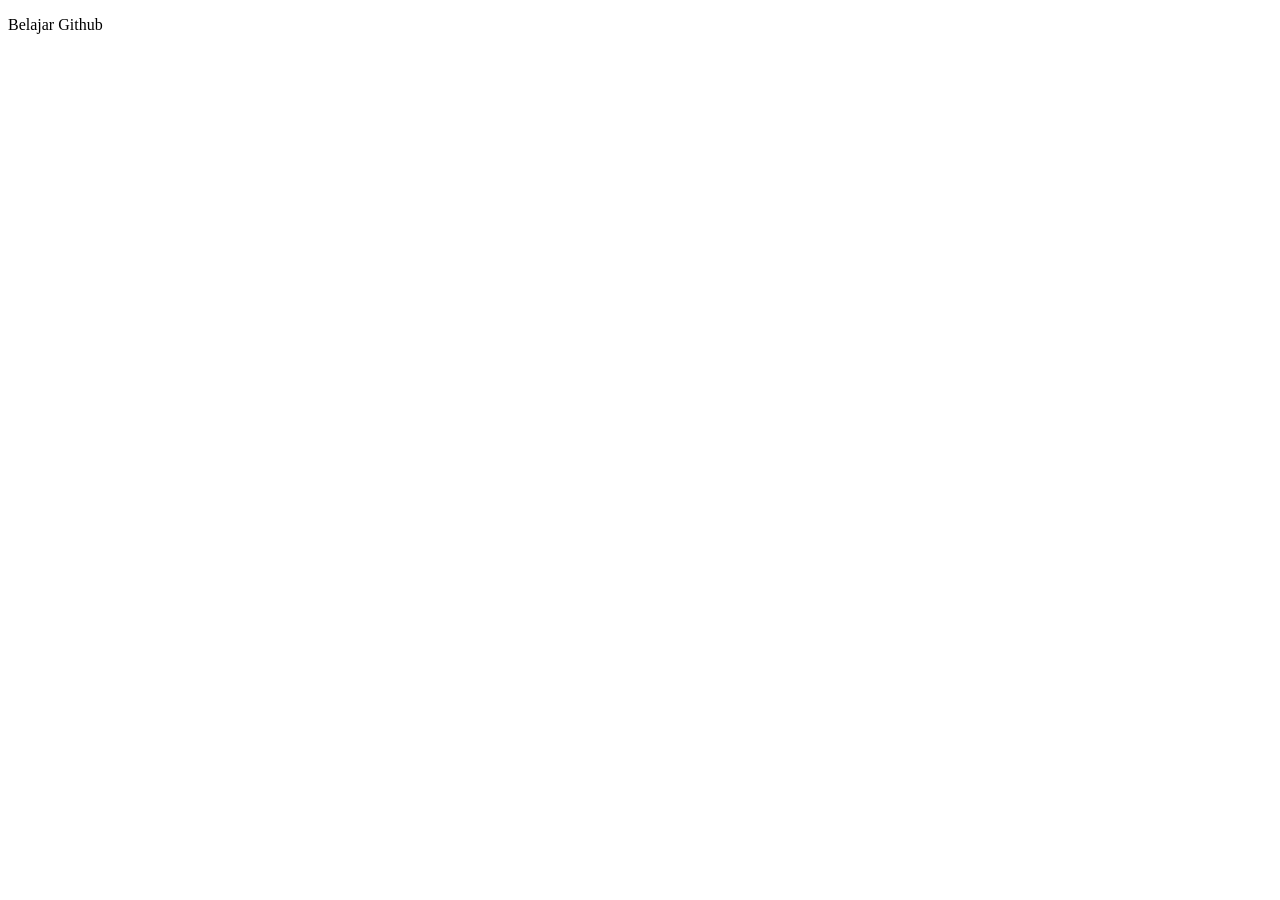
==== P4hiq/index.html @ f39af81c "Menambahkan index.html" ====
<!DOCTYPE html>
<html lang="en">
<head>
    <meta charset="UTF-8">
    <meta name="viewport" content="width=device-width, initial-scale=1.0">
    <title>Belajar Git HUb</title>
</head>
<body>
    <P>Belajar Github</P>
</body>
</html>
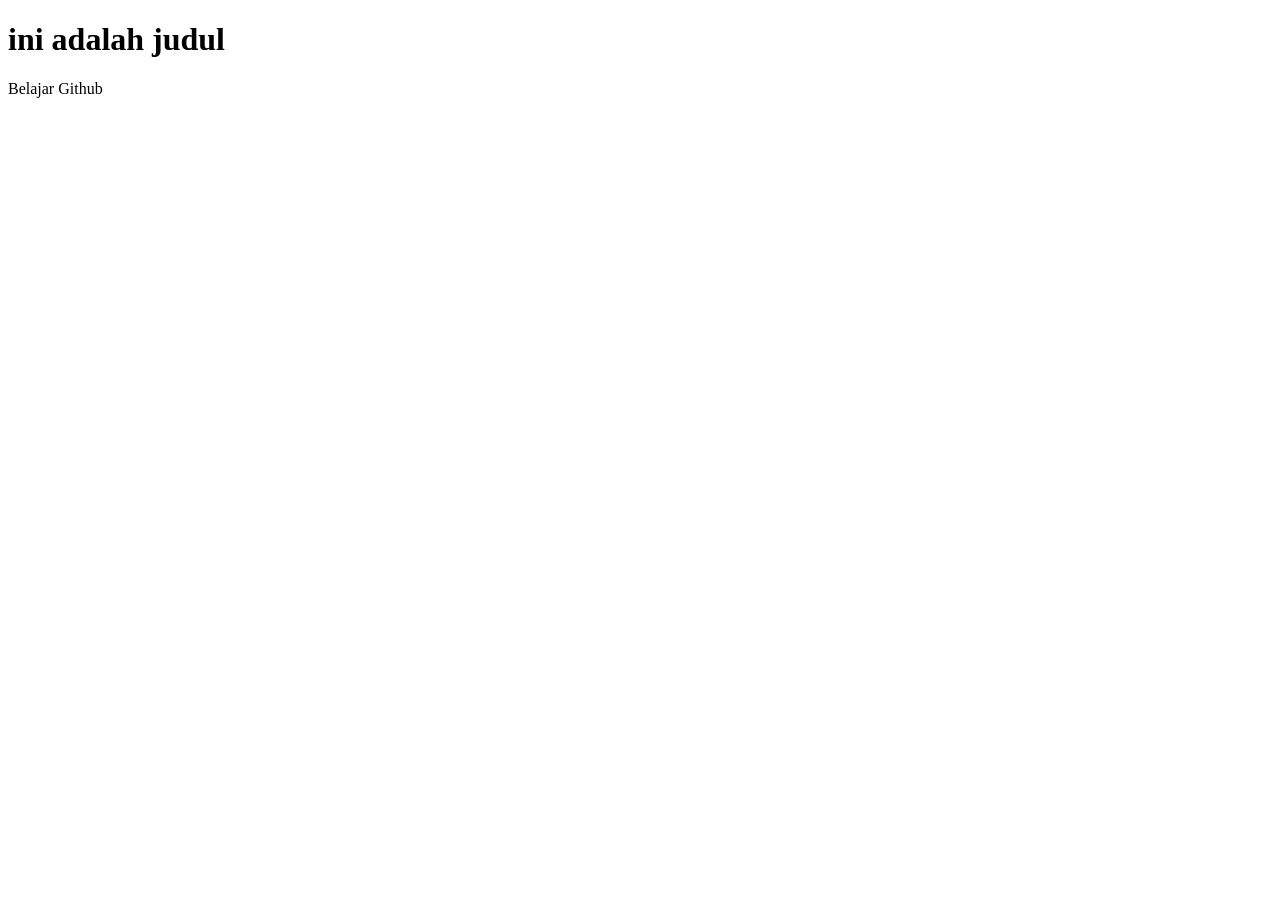
==== commit f8c3e777: "menambahkan h1 di folder p4hiq" ====
--- a/P4hiq/index.html
+++ b/P4hiq/index.html
@@ -6,6 +6,7 @@
     <title>Belajar Git HUb</title>
 </head>
 <body>
+    <h1>ini adalah judul</h1>
     <P>Belajar Github</P>
 </body>
 </html>
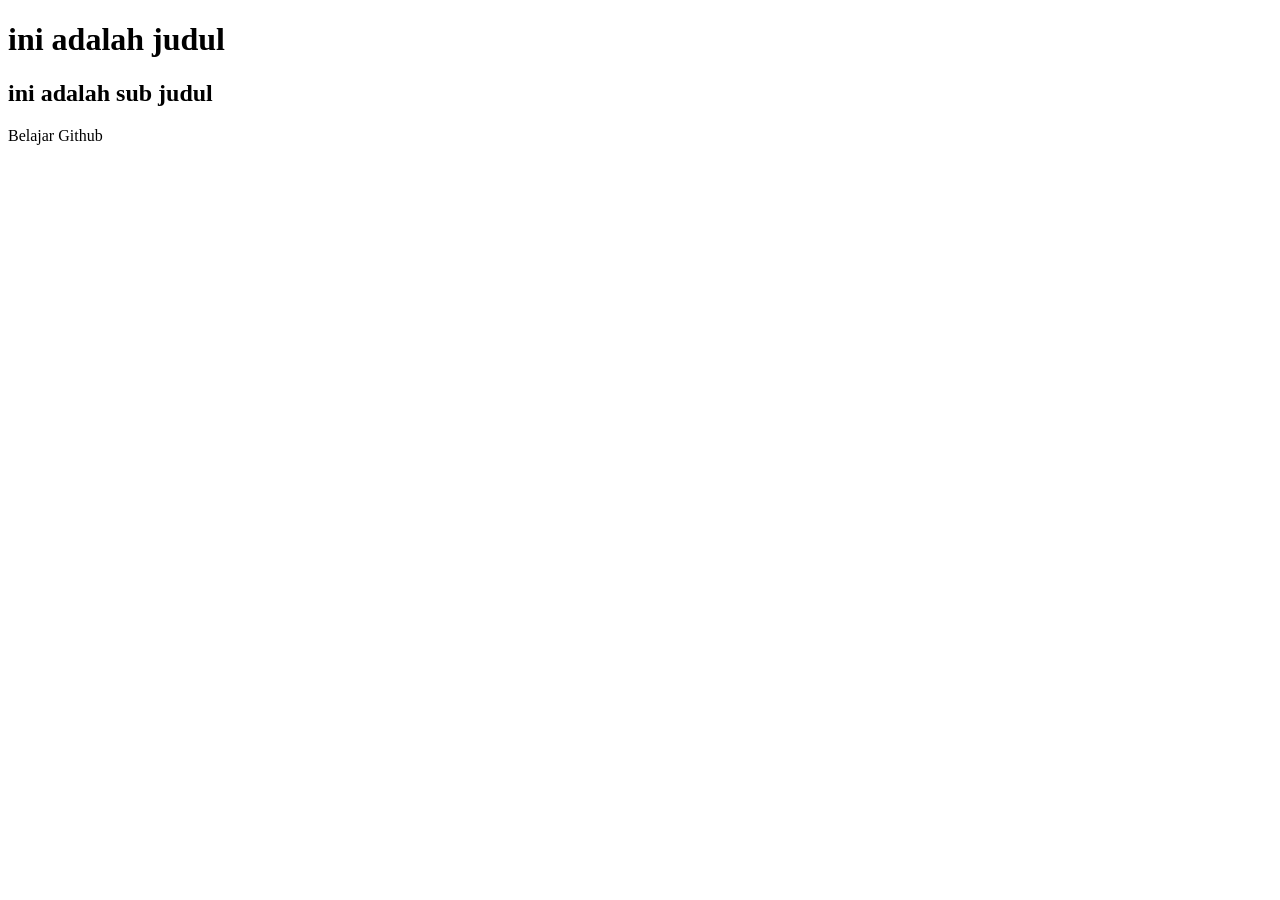
==== commit 0d5f2978: "menambahkan h2 di folder p4hiq" ====
--- a/P4hiq/index.html
+++ b/P4hiq/index.html
@@ -7,6 +7,7 @@
 </head>
 <body>
     <h1>ini adalah judul</h1>
+    <h2> ini adalah sub judul</h2>
     <P>Belajar Github</P>
 </body>
 </html>
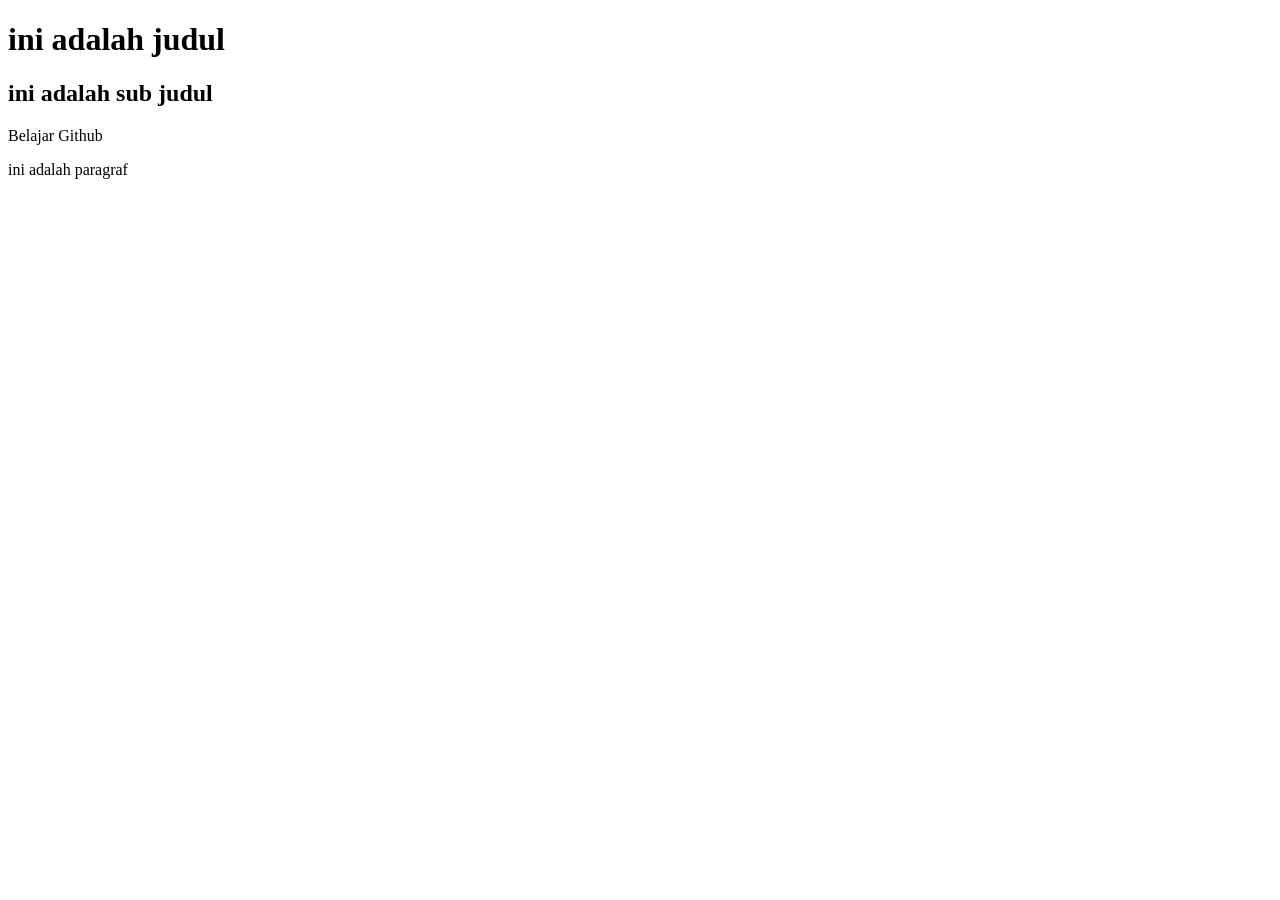
==== commit 58dcd2bb: "menambahkan paragraf di folder p4hiq" ====
--- a/P4hiq/index.html
+++ b/P4hiq/index.html
@@ -9,5 +9,6 @@
     <h1>ini adalah judul</h1>
     <h2> ini adalah sub judul</h2>
     <P>Belajar Github</P>
+    <p>ini adalah paragraf</p>
 </body>
 </html>
